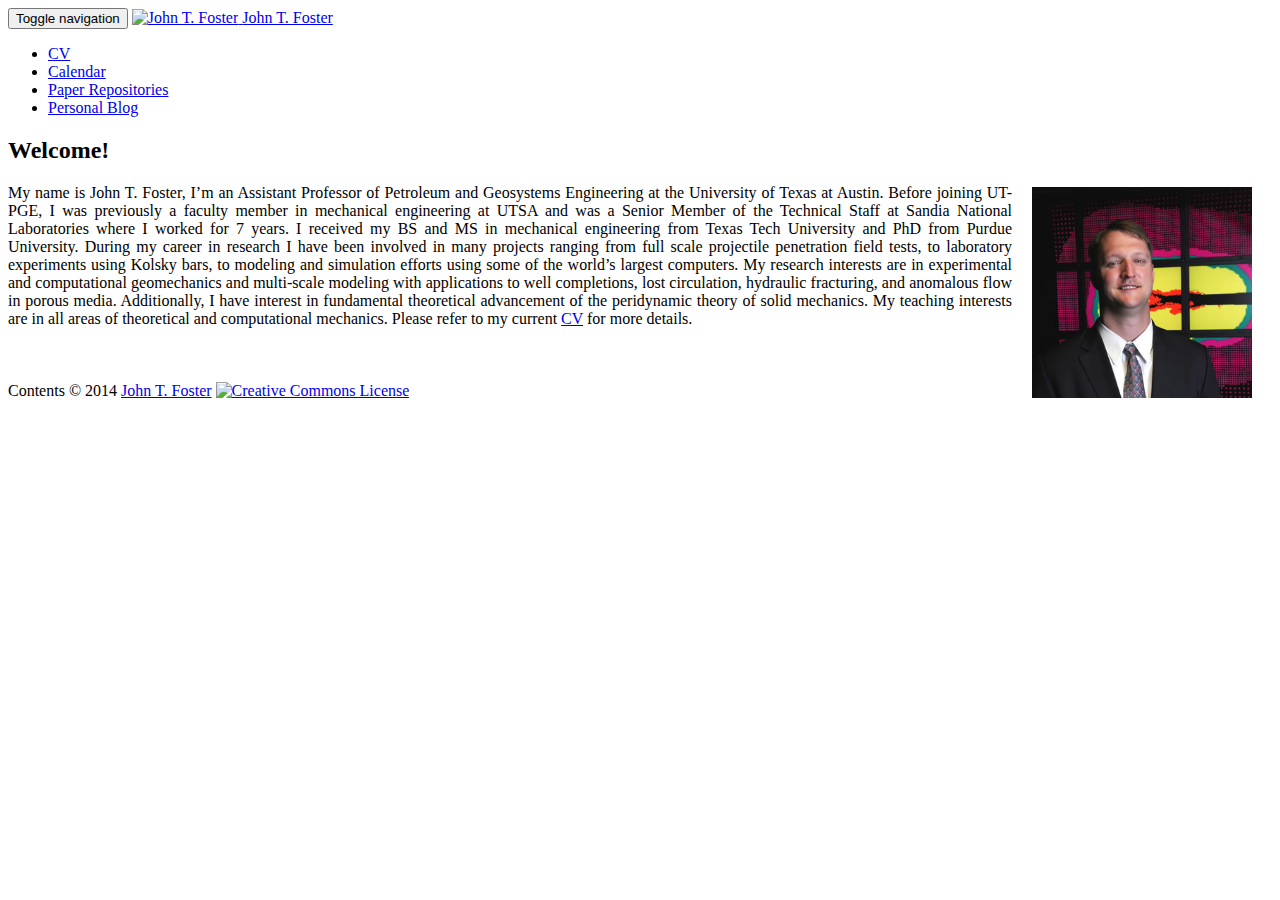
==== index.html @ f4396ea2 "Travis CI autocommit from travis build 48" ====
<!DOCTYPE html>
<html prefix="
og: http://ogp.me/ns#
article: http://ogp.me/ns/article#
" lang="en">
<head>
<meta charset="utf-8">
<meta name="viewport" content="width=device-width">
<title>John T. Foster | John T. Foster</title>
<link href="assets/css/bootstrap.min.css" rel="stylesheet" type="text/css">
<link href="assets/css/fullcalendar.css" rel="stylesheet" type="text/css">
<link href="assets/css/fullcalendar.print.css" rel="stylesheet" type="text/css">
<link href="assets/css/jquery-ui.min.css" rel="stylesheet" type="text/css">
<link href="assets/css/rst.css" rel="stylesheet" type="text/css">
<link href="assets/css/code.css" rel="stylesheet" type="text/css">
<link href="assets/css/colorbox.css" rel="stylesheet" type="text/css">
<link href="assets/css/theme.css" rel="stylesheet" type="text/css">
<link href="assets/css/custom.css" rel="stylesheet" type="text/css">
<link rel="alternate" type="application/rss+xml" title="RSS" href="rss.xml">
<link rel="canonical" href="http://johntfoster.github.io/johntfoster-professional-website/index.html">
<!--[if lt IE 9]><script src="/assets/js/html5.js"></script><![endif]--><meta name="og:title" content="John T. Foster">
<meta name="og:url" content="http://johntfoster.github.io/johntfoster-professional-website/index.html">
<meta name="og:description" content="Welcome!

My name is John T. Foster, I’m an Assistant Professor of Petroleum and Geosystems Engineering at the University of Texas at Austin. Before joining UT-PGE, I was previously a faculty member i">
<meta name="og:site_name" content="John T. Foster">
<meta name="og:type" content="article">
</head>
<body>

<!-- Menubar -->

<nav class="navbar navbar-inverse navbar-fixed-top" role="navigation"><div class="container">
<!-- This keeps the margins nice -->
        <div class="navbar-header">
            <button type="button" class="navbar-toggle" data-toggle="collapse" data-target=".navbar-ex1-collapse">
            <span class="sr-only">Toggle navigation</span>
            <span class="icon-bar"></span>
            <span class="icon-bar"></span>
            <span class="icon-bar"></span>
            </button>
            <a class="navbar-brand" href="http://johntfoster.github.io/johntfoster-professional-website/">
            <span class="hidden-xs">
                <img src="assets/img/cockrell_school_logo_white.svg" alt="John T. Foster" id="logo"></span> <!--class="hidden-xs"-->
            

                <span id="blog-title">John T. Foster</span>
            </a>
        </div>
<!-- /.navbar-header -->
        <div class="collapse navbar-collapse navbar-ex1-collapse">
            <ul class="nav navbar-nav">
<li>
<a href="cv/">CV</a>
                </li>
<li>
<a href="calendar/">Calendar</a>
                </li>
<li>
<a href="repos/">Paper Repositories</a>
                </li>
<li>
<a href="http://johntfoster.github.io/">Personal Blog</a>

                
            </li>
</ul>
<ul class="nav navbar-nav navbar-right"></ul>
</div>
<!-- /.navbar-collapse -->
    </div>
<!-- /.container -->
</nav><!-- End of Menubar --><div class="container">
    <div class="body-content">
        <!--Body content-->
        <div class="row">
            
<article class="post-text h-entry hentry postpage" itemscope="itemscope" itemtype="http://schema.org/Article"><div class="e-content entry-content" itemprop="articleBody text">
    <!--
.. title: John T. Foster
.. slug: index
.. date: 2014-08-27 23:23:20 UTC-05:00
.. type: text
.. template: notitle.tmpl
-->


<h2 id="welcome">Welcome!</h2>
<img class="hidden-xs" style="margin: 3px 20px; float: right; width: 220px;" src="files/johnfoster.jpg"><p align="justify" style="padding-bottom: 1cm;">
My name is John T. Foster, I’m an Assistant Professor of Petroleum and Geosystems Engineering at the University of Texas at Austin. Before joining UT-PGE, I was previously a faculty member in mechanical engineering at UTSA and was a Senior Member of the Technical Staff at Sandia National Laboratories where I worked for 7 years. I received my BS and MS in mechanical engineering from Texas Tech University and PhD from Purdue University. During my career in research I have been involved in many projects ranging from full scale projectile penetration field tests, to laboratory experiments using Kolsky bars, to modeling and simulation efforts using some of the world’s largest computers. My research interests are in experimental and computational geomechanics and multi-scale modeling with applications to well completions, lost circulation, hydraulic fracturing, and anomalous flow in porous media. Additionally, I have interest in fundamental theoretical advancement of the peridynamic theory of solid mechanics. My teaching interests are in all areas of theoretical and computational mechanics. Please refer to my current <a href="cv/">CV</a> for more details.
</p>
    </div>
</article>
</div>
        <!--End of body content-->

        <footer>
            Contents © 2014         <a href="mailto:jfoster@austin.utexas.edu">John T. Foster</a>      <a rel="license" href="https://creativecommons.org/licenses/by/4.0/"><img alt="Creative Commons License" style="border-width:0" src="http://i.creativecommons.org/l/by/4.0/80x15.png"></a><br></footer>
</div>
</div>

            <script src="assets/js/moment.min.js"></script><script src="assets/js/jquery.min.js"></script><script src="assets/js/jquery-ui.min.js"></script><script src="assets/js/bootstrap.min.js"></script><script src="assets/js/fullcalendar.min.js"></script><script src="assets/js/gcal.js"></script><script src="assets/js/jquery.colorbox-min.js"></script><script>jQuery("a.image-reference").colorbox({rel:"gal",maxWidth:"100%",maxHeight:"100%",scalePhotos:true});</script>
</body>
</html>
---- assets/css/fullcalendar.css ----
/*!
 * FullCalendar v2.1.1 Stylesheet
 * Docs & License: http://arshaw.com/fullcalendar/
 * (c) 2013 Adam Shaw
 */


.fc {
	direction: ltr;
	text-align: left;
}

.fc-rtl {
	text-align: right;
}

body .fc { /* extra precedence to overcome jqui */
	font-size: 1em;
}


/* Colors
--------------------------------------------------------------------------------------------------*/

.fc-unthemed th,
.fc-unthemed td,
.fc-unthemed hr,
.fc-unthemed thead,
.fc-unthemed tbody,
.fc-unthemed .fc-row,
.fc-unthemed .fc-popover {
	border-color: #ddd;
}

.fc-unthemed .fc-popover {
	background-color: #fff;
}

.fc-unthemed hr,
.fc-unthemed .fc-popover .fc-header {
	background: #eee;
}

.fc-unthemed .fc-popover .fc-header .fc-close {
	color: #666;
}

.fc-unthemed .fc-today {
	background: #fcf8e3;
}

.fc-highlight { /* when user is selecting cells */
	background: #bce8f1;
	opacity: .3;
	filter: alpha(opacity=30); /* for IE */
}


/* Icons (inline elements with styled text that mock arrow icons)
--------------------------------------------------------------------------------------------------*/

.fc-icon {
	display: inline-block;
	font-size: 2em;
	line-height: .5em;
	height: .5em; /* will make the total height 1em */
	font-family: "Courier New", Courier, monospace;
}

.fc-icon-left-single-arrow:after {
	content: "\02039";
	font-weight: bold;
}

.fc-icon-right-single-arrow:after {
	content: "\0203A";
	font-weight: bold;
}

.fc-icon-left-double-arrow:after {
	content: "\000AB";
}

.fc-icon-right-double-arrow:after {
	content: "\000BB";
}

.fc-icon-x:after {
	content: "\000D7";
}


/* Buttons (styled <button> tags, normalized to work cross-browser)
--------------------------------------------------------------------------------------------------*/

.fc button {
	/* force height to include the border and padding */
	-moz-box-sizing: border-box;
	-webkit-box-sizing: border-box;
	box-sizing: border-box;

	/* dimensions */
	margin: 0;
	height: 2.1em;
	padding: 0 .6em;

	/* text & cursor */
	font-size: 1em; /* normalize */
	white-space: nowrap;
	cursor: pointer;
}

/* Firefox has an annoying inner border */
.fc button::-moz-focus-inner { margin: 0; padding: 0; }
	
.fc-state-default { /* non-theme */
	border: 1px solid;
}

.fc-state-default.fc-corner-left { /* non-theme */
	border-top-left-radius: 4px;
	border-bottom-left-radius: 4px;
}

.fc-state-default.fc-corner-right { /* non-theme */
	border-top-right-radius: 4px;
	border-bottom-right-radius: 4px;
}

/* icons in buttons */

.fc button .fc-icon { /* non-theme */
	position: relative;
	top: .05em; /* seems to be a good adjustment across browsers */
	margin: 0 .1em;
}
	
/*
  button states
  borrowed from twitter bootstrap (http://twitter.github.com/bootstrap/)
*/

.fc-state-default {
	background-color: #f5f5f5;
	background-image: -moz-linear-gradient(top, #ffffff, #e6e6e6);
	background-image: -webkit-gradient(linear, 0 0, 0 100%, from(#ffffff), to(#e6e6e6));
	background-image: -webkit-linear-gradient(top, #ffffff, #e6e6e6);
	background-image: -o-linear-gradient(top, #ffffff, #e6e6e6);
	background-image: linear-gradient(to bottom, #ffffff, #e6e6e6);
	background-repeat: repeat-x;
	border-color: #e6e6e6 #e6e6e6 #bfbfbf;
	border-color: rgba(0, 0, 0, 0.1) rgba(0, 0, 0, 0.1) rgba(0, 0, 0, 0.25);
	color: #333;
	text-shadow: 0 1px 1px rgba(255, 255, 255, 0.75);
	box-shadow: inset 0 1px 0 rgba(255, 255, 255, 0.2), 0 1px 2px rgba(0, 0, 0, 0.05);
}

.fc-state-hover,
.fc-state-down,
.fc-state-active,
.fc-state-disabled {
	color: #333333;
	background-color: #e6e6e6;
}

.fc-state-hover {
	color: #333333;
	text-decoration: none;
	background-position: 0 -15px;
	-webkit-transition: background-position 0.1s linear;
	   -moz-transition: background-position 0.1s linear;
	     -o-transition: background-position 0.1s linear;
	        transition: background-position 0.1s linear;
}

.fc-state-down,
.fc-state-active {
	background-color: #cccccc;
	background-image: none;
	box-shadow: inset 0 2px 4px rgba(0, 0, 0, 0.15), 0 1px 2px rgba(0, 0, 0, 0.05);
}

.fc-state-disabled {
	cursor: default;
	background-image: none;
	opacity: 0.65;
	filter: alpha(opacity=65);
	box-shadow: none;
}


/* Buttons Groups
--------------------------------------------------------------------------------------------------*/

.fc-button-group {
	display: inline-block;
}

/*
every button that is not first in a button group should scootch over one pixel and cover the
previous button's border...
*/

.fc .fc-button-group > * { /* extra precedence b/c buttons have margin set to zero */
	float: left;
	margin: 0 0 0 -1px;
}

.fc .fc-button-group > :first-child { /* same */
	margin-left: 0;
}


/* Popover
--------------------------------------------------------------------------------------------------*/

.fc-popover {
	position: absolute;
	box-shadow: 0 2px 6px rgba(0,0,0,.15);
}

.fc-popover .fc-header {
	padding: 2px 4px;
}

.fc-popover .fc-header .fc-title {
	margin: 0 2px;
}

.fc-popover .fc-header .fc-close {
	cursor: pointer;
}

.fc-ltr .fc-popover .fc-header .fc-title,
.fc-rtl .fc-popover .fc-header .fc-close {
	float: left;
}

.fc-rtl .fc-popover .fc-header .fc-title,
.fc-ltr .fc-popover .fc-header .fc-close {
	float: right;
}

/* unthemed */

.fc-unthemed .fc-popover {
	border-width: 1px;
	border-style: solid;
}

.fc-unthemed .fc-popover .fc-header .fc-close {
	font-size: 25px;
	margin-top: 4px;
}

/* jqui themed */

.fc-popover > .ui-widget-header + .ui-widget-content {
	border-top: 0; /* where they meet, let the header have the border */
}


/* Misc Reusable Components
--------------------------------------------------------------------------------------------------*/

.fc hr {
	height: 0;
	margin: 0;
	padding: 0 0 2px; /* height is unreliable across browsers, so use padding */
	border-style: solid;
	border-width: 1px 0;
}

.fc-clear {
	clear: both;
}

.fc-bg,
.fc-highlight-skeleton,
.fc-helper-skeleton {
	/* these element should always cling to top-left/right corners */
	position: absolute;
	top: 0;
	left: 0;
	right: 0;
}

.fc-bg {
	bottom: 0; /* strech bg to bottom edge */
}

.fc-bg table {
	height: 100%; /* strech bg to bottom edge */
}


/* Tables
--------------------------------------------------------------------------------------------------*/

.fc table {
	width: 100%;
	table-layout: fixed;
	border-collapse: collapse;
	border-spacing: 0;
	font-size: 1em; /* normalize cross-browser */
}

.fc th {
	text-align: center;
}

.fc th,
.fc td {
	border-style: solid;
	border-width: 1px;
	padding: 0;
	vertical-align: top;
}

.fc td.fc-today {
	border-style: double; /* overcome neighboring borders */
}


/* Fake Table Rows
--------------------------------------------------------------------------------------------------*/

.fc .fc-row { /* extra precedence to overcome themes w/ .ui-widget-content forcing a 1px border */
	/* no visible border by default. but make available if need be (scrollbar width compensation) */
	border-style: solid;
	border-width: 0;
}

.fc-row table {
	/* don't put left/right border on anything within a fake row.
	   the outer tbody will worry about this */
	border-left: 0 hidden transparent;
	border-right: 0 hidden transparent;

	/* no bottom borders on rows */
	border-bottom: 0 hidden transparent; 
}

.fc-row:first-child table {
	border-top: 0 hidden transparent; /* no top border on first row */
}


/* Day Row (used within the header and the DayGrid)
--------------------------------------------------------------------------------------------------*/

.fc-row {
	position: relative;
}

.fc-row .fc-bg {
	z-index: 1;
}

/* highlighting cells */

.fc-row .fc-highlight-skeleton {
	z-index: 2;
	bottom: 0; /* stretch skeleton to bottom of row */
}

.fc-row .fc-highlight-skeleton table {
	height: 100%; /* stretch skeleton to bottom of row */
}

.fc-row .fc-highlight-skeleton td {
	border-color: transparent;
}

/*
row content (which contains day/week numbers and events) as well as "helper" (which contains
temporary rendered events).
*/

.fc-row .fc-content-skeleton {
	position: relative;
	z-index: 3;
	padding-bottom: 2px; /* matches the space above the events */
}

.fc-row .fc-helper-skeleton {
	z-index: 4;
}

.fc-row .fc-content-skeleton td,
.fc-row .fc-helper-skeleton td {
	/* see-through to the background below */
	background: none; /* in case <td>s are globally styled */
	border-color: transparent;

	/* don't put a border between events and/or the day number */
	border-bottom: 0;
}

.fc-row .fc-content-skeleton tbody td, /* cells with events inside (so NOT the day number cell) */
.fc-row .fc-helper-skeleton tbody td {
	/* don't put a border between event cells */
	border-top: 0;
}


/* Scrolling Container
--------------------------------------------------------------------------------------------------*/

.fc-scroller { /* this class goes on elements for guaranteed vertical scrollbars */
	overflow-y: scroll;
	overflow-x: hidden;
}

.fc-scroller > * { /* we expect an immediate inner element */
	position: relative; /* re-scope all positions */
	width: 100%; /* hack to force re-sizing this inner element when scrollbars appear/disappear */
	overflow: hidden; /* don't let negative margins or absolute positioning create further scroll */
}


/* Global Event Styles
--------------------------------------------------------------------------------------------------*/

.fc-event {
	position: relative; /* for resize handle and other inner positioning */
	display: block; /* make the <a> tag block */
	font-size: .85em;
	line-height: 1.3;
	border-radius: 3px;
	border: 1px solid #3a87ad; /* default BORDER color */
	background-color: #3a87ad; /* default BACKGROUND color */
	font-weight: normal; /* undo jqui's ui-widget-header bold */
}

/* overpower some of bootstrap's and jqui's styles on <a> tags */
.fc-event,
.fc-event:hover,
.ui-widget .fc-event {
	color: #fff; /* default TEXT color */
	text-decoration: none; /* if <a> has an href */
}

.fc-event[href],
.fc-event.fc-draggable {
	cursor: pointer; /* give events with links and draggable events a hand mouse pointer */
}


/* DayGrid events
----------------------------------------------------------------------------------------------------
We use the full "fc-day-grid-event" class instead of using descendants because the event won't
be a descendant of the grid when it is being dragged.
*/

.fc-day-grid-event {
	margin: 1px 2px 0; /* spacing between events and edges */
	padding: 0 1px;
}

/* events that are continuing to/from another week. kill rounded corners and butt up against edge */

.fc-ltr .fc-day-grid-event.fc-not-start,
.fc-rtl .fc-day-grid-event.fc-not-end {
	margin-left: 0;
	border-left-width: 0;
	padding-left: 1px; /* replace the border with padding */
	border-top-left-radius: 0;
	border-bottom-left-radius: 0;
}

.fc-ltr .fc-day-grid-event.fc-not-end,
.fc-rtl .fc-day-grid-event.fc-not-start {
	margin-right: 0;
	border-right-width: 0;
	padding-right: 1px; /* replace the border with padding */
	border-top-right-radius: 0;
	border-bottom-right-radius: 0;
}

.fc-day-grid-event > .fc-content { /* force events to be one-line tall */
	white-space: nowrap;
	overflow: hidden;
}

.fc-day-grid-event .fc-time {
	font-weight: bold;
}

/* resize handle (outside of fc-content, so can go outside of bounds) */

.fc-day-grid-event .fc-resizer {
	position: absolute;
	top: 0;
	bottom: 0;
	width: 7px;
}

.fc-ltr .fc-day-grid-event .fc-resizer {
	right: -3px;
	cursor: e-resize;
}

.fc-rtl .fc-day-grid-event .fc-resizer {
	left: -3px;
	cursor: w-resize;
}


/* Event Limiting
--------------------------------------------------------------------------------------------------*/

/* "more" link that represents hidden events */

a.fc-more {
	margin: 1px 3px;
	font-size: .85em;
	cursor: pointer;
	text-decoration: none;
}

a.fc-more:hover {
	text-decoration: underline;
}

.fc-limited { /* rows and cells that are hidden because of a "more" link */
	display: none;
}

/* popover that appears when "more" link is clicked */

.fc-day-grid .fc-row {
	z-index: 1; /* make the "more" popover one higher than this */
}

.fc-more-popover {
	z-index: 2;
	width: 220px;
}

.fc-more-popover .fc-event-container {
	padding: 10px;
}

/* Toolbar
--------------------------------------------------------------------------------------------------*/

.fc-toolbar {
	text-align: center;
	margin-bottom: 1em;
}

.fc-toolbar .fc-left {
	float: left;
}

.fc-toolbar .fc-right {
	float: right;
}

.fc-toolbar .fc-center {
	display: inline-block;
}

/* the things within each left/right/center section */
.fc .fc-toolbar > * > * { /* extra precedence to override button border margins */
	float: left;
	margin-left: .75em;
}

/* the first thing within each left/center/right section */
.fc .fc-toolbar > * > :first-child { /* extra precedence to override button border margins */
	margin-left: 0;
}
	
/* title text */

.fc-toolbar h2 {
	margin: 0;
}

/* button layering (for border precedence) */

.fc-toolbar button {
	position: relative;
}

.fc-toolbar .fc-state-hover,
.fc-toolbar .ui-state-hover {
	z-index: 2;
}
	
.fc-toolbar .fc-state-down {
	z-index: 3;
}

.fc-toolbar .fc-state-active,
.fc-toolbar .ui-state-active {
	z-index: 4;
}

.fc-toolbar button:focus {
	z-index: 5;
}


/* View Structure
--------------------------------------------------------------------------------------------------*/

/* undo twitter bootstrap's box-sizing rules. normalizes positioning techniques */
/* don't do this for the toolbar because we'll want bootstrap to style those buttons as some pt */
.fc-view-container *,
.fc-view-container *:before,
.fc-view-container *:after {
	-webkit-box-sizing: content-box;
	   -moz-box-sizing: content-box;
	        box-sizing: content-box;
}

.fc-view, /* scope positioning and z-index's for everything within the view */
.fc-view > table { /* so dragged elements can be above the view's main element */
	position: relative;
	z-index: 1;
}

/* BasicView
--------------------------------------------------------------------------------------------------*/

/* day row structure */

.fc-basicWeek-view .fc-content-skeleton,
.fc-basicDay-view .fc-content-skeleton {
	/* we are sure there are no day numbers in these views, so... */
	padding-top: 1px; /* add a pixel to make sure there are 2px padding above events */
	padding-bottom: 1em; /* ensure a space at bottom of cell for user selecting/clicking */
}

.fc-basic-view tbody .fc-row {
	min-height: 4em; /* ensure that all rows are at least this tall */
}

/* a "rigid" row will take up a constant amount of height because content-skeleton is absolute */

.fc-row.fc-rigid {
	overflow: hidden;
}

.fc-row.fc-rigid .fc-content-skeleton {
	position: absolute;
	top: 0;
	left: 0;
	right: 0;
}

/* week and day number styling */

.fc-basic-view .fc-week-number,
.fc-basic-view .fc-day-number {
	padding: 0 2px;
}

.fc-basic-view td.fc-week-number span,
.fc-basic-view td.fc-day-number {
	padding-top: 2px;
	padding-bottom: 2px;
}

.fc-basic-view .fc-week-number {
	text-align: center;
}

.fc-basic-view .fc-week-number span {
	/* work around the way we do column resizing and ensure a minimum width */
	display: inline-block;
	min-width: 1.25em;
}

.fc-ltr .fc-basic-view .fc-day-number {
	text-align: right;
}

.fc-rtl .fc-basic-view .fc-day-number {
	text-align: left;
}

.fc-day-number.fc-other-month {
	opacity: 0.3;
	filter: alpha(opacity=30); /* for IE */
	/* opacity with small font can sometimes look too faded
	   might want to set the 'color' property instead
	   making day-numbers bold also fixes the problem */
}

/* AgendaView all-day area
--------------------------------------------------------------------------------------------------*/

.fc-agenda-view .fc-day-grid {
	position: relative;
	z-index: 2; /* so the "more.." popover will be over the time grid */
}

.fc-agenda-view .fc-day-grid .fc-row {
	min-height: 3em; /* all-day section will never get shorter than this */
}

.fc-agenda-view .fc-day-grid .fc-row .fc-content-skeleton {
	padding-top: 1px; /* add a pixel to make sure there are 2px padding above events */
	padding-bottom: 1em; /* give space underneath events for clicking/selecting days */
}


/* TimeGrid axis running down the side (for both the all-day area and the slot area)
--------------------------------------------------------------------------------------------------*/

.fc .fc-axis { /* .fc to overcome default cell styles */
	vertical-align: middle;
	padding: 0 4px;
	white-space: nowrap;
}

.fc-ltr .fc-axis {
	text-align: right;
}

.fc-rtl .fc-axis {
	text-align: left;
}

.ui-widget td.fc-axis {
	font-weight: normal; /* overcome jqui theme making it bold */
}


/* TimeGrid Structure
--------------------------------------------------------------------------------------------------*/

.fc-time-grid-container, /* so scroll container's z-index is below all-day */
.fc-time-grid { /* so slats/bg/content/etc positions get scoped within here */
	position: relative;
	z-index: 1;
}

.fc-time-grid {
	min-height: 100%; /* so if height setting is 'auto', .fc-bg stretches to fill height */
}

.fc-time-grid table { /* don't put outer borders on slats/bg/content/etc */
	border: 0 hidden transparent;
}

.fc-time-grid > .fc-bg {
	z-index: 1;
}

.fc-time-grid .fc-slats,
.fc-time-grid > hr { /* the <hr> AgendaView injects when grid is shorter than scroller */
	position: relative;
	z-index: 2;
}

.fc-time-grid .fc-highlight-skeleton {
	z-index: 3;
}

.fc-time-grid .fc-content-skeleton {
	position: absolute;
	z-index: 4;
	top: 0;
	left: 0;
	right: 0;
}

.fc-time-grid > .fc-helper-skeleton {
	z-index: 5;
}


/* TimeGrid Slats (lines that run horizontally)
--------------------------------------------------------------------------------------------------*/

.fc-slats td {
	height: 1.5em;
	border-bottom: 0; /* each cell is responsible for its top border */
}

.fc-slats .fc-minor td {
	border-top-style: dotted;
}

.fc-slats .ui-widget-content { /* for jqui theme */
	background: none; /* see through to fc-bg */
}


/* TimeGrid Highlighting Slots
--------------------------------------------------------------------------------------------------*/

.fc-time-grid .fc-highlight-container { /* a div within a cell within the fc-highlight-skeleton */
	position: relative; /* scopes the left/right of the fc-highlight to be in the column */
}

.fc-time-grid .fc-highlight {
	position: absolute;
	left: 0;
	right: 0;
	/* top and bottom will be in by JS */
}


/* TimeGrid Event Containment
--------------------------------------------------------------------------------------------------*/

.fc-time-grid .fc-event-container { /* a div within a cell within the fc-content-skeleton */
	position: relative;
}

.fc-ltr .fc-time-grid .fc-event-container { /* space on the sides of events for LTR (default) */
	margin: 0 2.5% 0 2px;
}

.fc-rtl .fc-time-grid .fc-event-container { /* space on the sides of events for RTL */
	margin: 0 2px 0 2.5%;
}

.fc-time-grid .fc-event {
	position: absolute;
	z-index: 1; /* scope inner z-index's */
}


/* TimeGrid Event Styling
----------------------------------------------------------------------------------------------------
We use the full "fc-time-grid-event" class instead of using descendants because the event won't
be a descendant of the grid when it is being dragged.
*/

.fc-time-grid-event.fc-not-start { /* events that are continuing from another day */
	/* replace space made by the top border with padding */
	border-top-width: 0;
	padding-top: 1px;

	/* remove top rounded corners */
	border-top-left-radius: 0;
	border-top-right-radius: 0;
}

.fc-time-grid-event.fc-not-end {
	/* replace space made by the top border with padding */
	border-bottom-width: 0;
	padding-bottom: 1px;

	/* remove bottom rounded corners */
	border-bottom-left-radius: 0;
	border-bottom-right-radius: 0;
}

.fc-time-grid-event {
	overflow: hidden; /* don't let the bg flow over rounded corners */
}

.fc-time-grid-event > .fc-content { /* contains the time and title, but no bg and resizer */
	position: relative;
	z-index: 2; /* above the bg */
}

.fc-time-grid-event .fc-time,
.fc-time-grid-event .fc-title {
	padding: 0 1px;
}

.fc-time-grid-event .fc-time {
	font-size: .85em;
	white-space: nowrap;
}

.fc-time-grid-event .fc-bg {
	z-index: 1;
	background: #fff;
	opacity: .25;
	filter: alpha(opacity=25); /* for IE */
}

/* short mode, where time and title are on the same line */

.fc-time-grid-event.fc-short .fc-content {
	/* don't wrap to second line (now that contents will be inline) */
	white-space: nowrap;
}

.fc-time-grid-event.fc-short .fc-time,
.fc-time-grid-event.fc-short .fc-title {
	/* put the time and title on the same line */
	display: inline-block;
	vertical-align: top;
}

.fc-time-grid-event.fc-short .fc-time span {
	display: none; /* don't display the full time text... */
}

.fc-time-grid-event.fc-short .fc-time:before {
	content: attr(data-start); /* ...instead, display only the start time */
}

.fc-time-grid-event.fc-short .fc-time:after {
	content: "\000A0-\000A0"; /* seperate with a dash, wrapped in nbsp's */
}

.fc-time-grid-event.fc-short .fc-title {
	font-size: .85em; /* make the title text the same size as the time */
	padding: 0; /* undo padding from above */
}

/* resizer */

.fc-time-grid-event .fc-resizer {
	position: absolute;
	z-index: 3; /* above content */
	left: 0;
	right: 0;
	bottom: 0;
	height: 8px;
	overflow: hidden;
	line-height: 8px;
	font-size: 11px;
	font-family: monospace;
	text-align: center;
	cursor: s-resize;
}

.fc-time-grid-event .fc-resizer:after {
	content: "=";
}
---- assets/css/fullcalendar.print.css ----
/*!
 * FullCalendar v2.1.1 Print Stylesheet
 * Docs & License: http://arshaw.com/fullcalendar/
 * (c) 2013 Adam Shaw
 */

/*
 * Include this stylesheet on your page to get a more printer-friendly calendar.
 * When including this stylesheet, use the media='print' attribute of the <link> tag.
 * Make sure to include this stylesheet IN ADDITION to the regular fullcalendar.css.
 */

.fc {
	max-width: 100% !important;
}


/* Global Event Restyling
--------------------------------------------------------------------------------------------------*/

.fc-event {
	background: #fff !important;
	color: #000 !important;
	page-break-inside: avoid;
}

.fc-event .fc-resizer {
	display: none;
}


/* Table & Day-Row Restyling
--------------------------------------------------------------------------------------------------*/

th,
td,
hr,
thead,
tbody,
.fc-row {
	border-color: #ccc !important;
	background: #fff !important;
}

/* kill the overlaid, absolutely-positioned common components */
.fc-bg,
.fc-highlight-skeleton,
.fc-helper-skeleton {
	display: none;
}

/* don't force a min-height on rows (for DayGrid) */
.fc tbody .fc-row {
	height: auto !important; /* undo height that JS set in distributeHeight */
	min-height: 0 !important; /* undo the min-height from each view's specific stylesheet */
}

.fc tbody .fc-row .fc-content-skeleton {
	position: static; /* undo .fc-rigid */
	padding-bottom: 0 !important; /* use a more border-friendly method for this... */
}

.fc tbody .fc-row .fc-content-skeleton tbody tr:last-child td { /* only works in newer browsers */
	padding-bottom: 1em; /* ...gives space within the skeleton. also ensures min height in a way */
}

.fc tbody .fc-row .fc-content-skeleton table {
	/* provides a min-height for the row, but only effective for IE, which exaggerates this value,
	   making it look more like 3em. for other browers, it will already be this tall */
	height: 1em;
}


/* Undo month-view event limiting. Display all events and hide the "more" links
--------------------------------------------------------------------------------------------------*/

.fc-more-cell,
.fc-more {
	display: none !important;
}

.fc tr.fc-limited {
	display: table-row !important;
}

.fc td.fc-limited {
	display: table-cell !important;
}

.fc-popover {
	display: none; /* never display the "more.." popover in print mode */
}


/* TimeGrid Restyling
--------------------------------------------------------------------------------------------------*/

/* undo the min-height 100% trick used to fill the container's height */
.fc-time-grid {
	min-height: 0 !important;
}

/* don't display the side axis at all ("all-day" and time cells) */
.fc-agenda-view .fc-axis {
	display: none;
}

/* don't display the horizontal lines */
.fc-slats,
.fc-time-grid hr { /* this hr is used when height is underused and needs to be filled */
	display: none !important; /* important overrides inline declaration */
}

/* let the container that holds the events be naturally positioned and create real height */
.fc-time-grid .fc-content-skeleton {
	position: static;
}

/* in case there are no events, we still want some height */
.fc-time-grid .fc-content-skeleton table {
	height: 4em;
}

/* kill the horizontal spacing made by the event container. event margins will be done below */
.fc-time-grid .fc-event-container {
	margin: 0 !important;
}


/* TimeGrid *Event* Restyling
--------------------------------------------------------------------------------------------------*/

/* naturally position events, vertically stacking them */
.fc-time-grid .fc-event {
	position: static !important;
	margin: 3px 2px !important;
}

/* for events that continue to a future day, give the bottom border back */
.fc-time-grid .fc-event.fc-not-end {
	border-bottom-width: 1px !important;
}

/* indicate the event continues via "..." text */
.fc-time-grid .fc-event.fc-not-end:after {
	content: "...";
}

/* for events that are continuations from previous days, give the top border back */
.fc-time-grid .fc-event.fc-not-start {
	border-top-width: 1px !important;
}

/* indicate the event is a continuation via "..." text */
.fc-time-grid .fc-event.fc-not-start:before {
	content: "...";
}

/* time */

/* undo a previous declaration and let the time text span to a second line */
.fc-time-grid .fc-event .fc-time {
	white-space: normal !important;
}

/* hide the the time that is normally displayed... */
.fc-time-grid .fc-event .fc-time span {
	display: none;
}

/* ...replace it with a more verbose version (includes AM/PM) stored in an html attribute */
.fc-time-grid .fc-event .fc-time:after {
	content: attr(data-full);
}


/* Vertical Scroller & Containers
--------------------------------------------------------------------------------------------------*/

/* kill the scrollbars and allow natural height */
.fc-scroller,
.fc-day-grid-container,    /* these divs might be assigned height, which we need to cleared */
.fc-time-grid-container {  /* */
	overflow: visible !important;
	height: auto !important;
}

/* kill the horizontal border/padding used to compensate for scrollbars */
.fc-row {
	border: 0 !important;
	margin: 0 !important;
}


/* Button Controls
--------------------------------------------------------------------------------------------------*/

.fc-button-group,
.fc button {
	display: none; /* don't display any button-related controls */
}
---- assets/css/custom.css ----
@import url('https://raw.githubusercontent.com/johntfoster/CV/master/cv.css');

table {
  padding: 0; }
  table tr {
    border-top: 1px solid #cccccc;
    background-color: white;
    margin: 0;
    padding: 0; }
    table tr:nth-child(2n) {
      background-color: #f8f8f8; }
    table tr th {
      font-weight: bold;
      border: 1px solid #cccccc;
      text-align: left;
      margin: 0;
      padding: 6px 13px; }
    table tr td {
      border: 1px solid #cccccc;
      text-align: left;
      margin: 0;
      padding: 6px 13px; }
    table tr th :first-child, table tr td :first-child {
      margin-top: 0; }
    table tr th :last-child, table tr td :last-child {
      margin-bottom: 0; }

#calendar {
        width: 100%;
        margin: 0 auto;
}

#responsive-wrapper {
        width:100%;
        margin 0 auto;
}
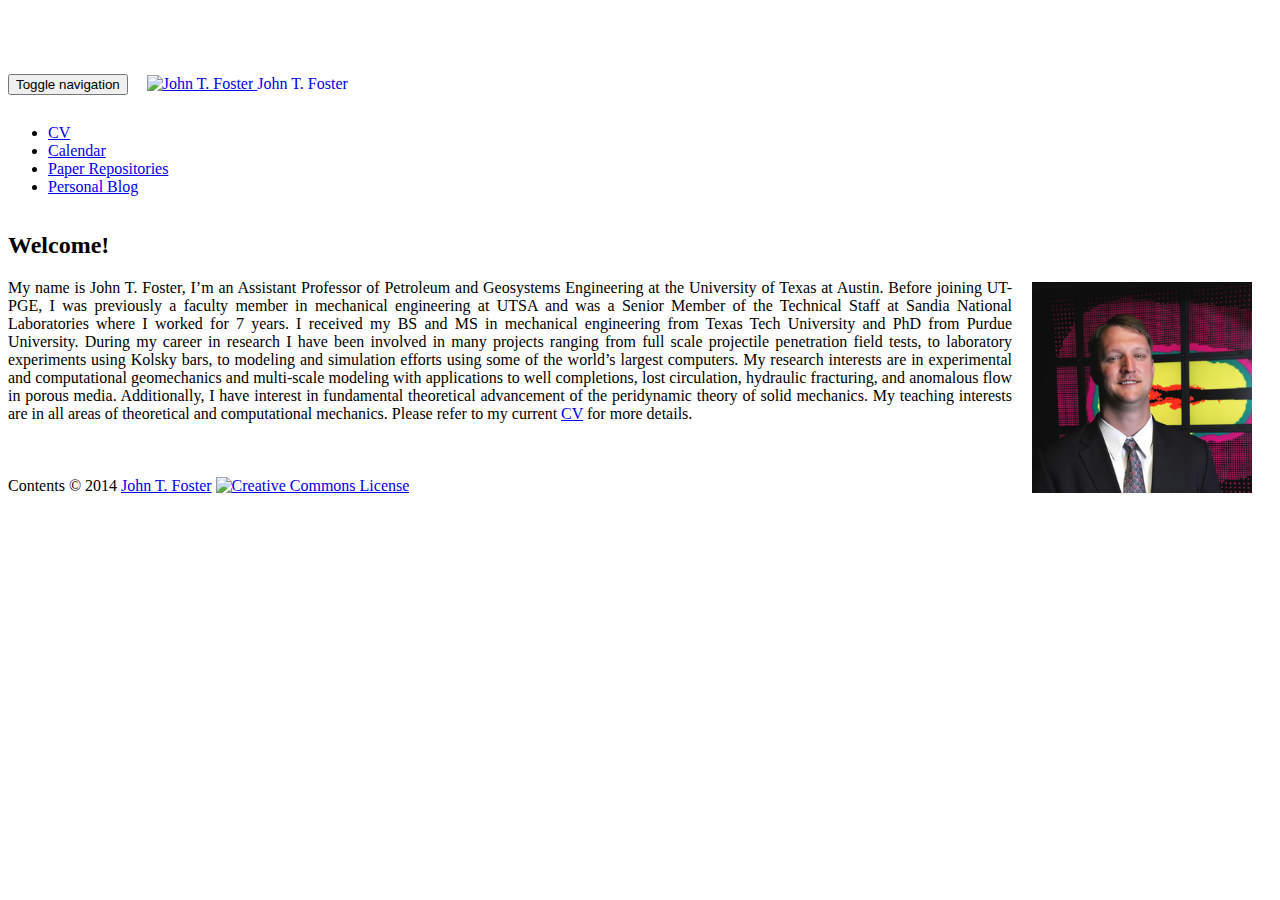
==== commit 6c5aa9ec: "Travis CI autocommit from travis build 63" ====
--- a/index.html
+++ b/index.html
@@ -9,7 +9,6 @@
 <title>John T. Foster | John T. Foster</title>
 <link href="assets/css/bootstrap.min.css" rel="stylesheet" type="text/css">
 <link href="assets/css/fullcalendar.css" rel="stylesheet" type="text/css">
-<link href="assets/css/fullcalendar.print.css" rel="stylesheet" type="text/css">
 <link href="assets/css/jquery-ui.min.css" rel="stylesheet" type="text/css">
 <link href="assets/css/rst.css" rel="stylesheet" type="text/css">
 <link href="assets/css/code.css" rel="stylesheet" type="text/css">
@@ -99,6 +98,14 @@
 </div>
 </div>
 
-            <script src="assets/js/moment.min.js"></script><script src="assets/js/jquery.min.js"></script><script src="assets/js/jquery-ui.min.js"></script><script src="assets/js/bootstrap.min.js"></script><script src="assets/js/fullcalendar.min.js"></script><script src="assets/js/gcal.js"></script><script src="assets/js/jquery.colorbox-min.js"></script><script>jQuery("a.image-reference").colorbox({rel:"gal",maxWidth:"100%",maxHeight:"100%",scalePhotos:true});</script>
+            <script src="assets/js/moment.min.js"></script><script src="assets/js/jquery.min.js"></script><script src="assets/js/jquery-ui.min.js"></script><script src="assets/js/bootstrap.min.js"></script><script src="assets/js/fullcalendar.min.js"></script><script src="assets/js/gcal.js"></script><script src="assets/js/jquery.colorbox-min.js"></script><script>jQuery("a.image-reference").colorbox({rel:"gal",maxWidth:"100%",maxHeight:"100%",scalePhotos:true});</script><script>
+  (function(i,s,o,g,r,a,m){i['GoogleAnalyticsObject']=r;i[r]=i[r]||function(){
+  (i[r].q=i[r].q||[]).push(arguments)},i[r].l=1*new Date();a=s.createElement(o),
+  m=s.getElementsByTagName(o)[0];a.async=1;a.src=g;m.parentNode.insertBefore(a,m)
+   })(window,document,'script','//www.google-analytics.com/analytics.js','ga');
+
+  ga('create', 'UA-25324596-6', 'auto');
+  ga('send', 'pageview');
+</script>
 </body>
 </html>
--- a/assets/css/theme.css
+++ b/assets/css/theme.css
@@ -0,0 +1,183 @@
+body {
+    margin-top: 60px;
+}
+
+#container {
+    width: 960px;
+    margin: 0 auto;
+}
+
+#contentcolumn {
+    max-width: 760px;
+}
+#q {
+    width: 150px;
+}
+
+img {
+    max-width: 90%;
+}
+
+.postbox {
+    border-bottom: 2px solid darkgrey;
+    margin-bottom: 12px;
+}
+
+.titlebox {
+    text-align: right;
+}
+
+#addthisbox {margin-bottom: 12px;}
+
+td.label {
+    /* Issue #290 */
+    background-color: inherit;
+}
+
+.footnote-reference {
+    /* Issue 290 */
+    vertical-align: super;
+    font-size: xx-small;
+}
+
+
+.caption {
+    /* Issue 292 */
+    text-align: center;
+    padding-top: 1em;
+}
+
+div.figure > img,
+div.figure > a > img {
+    /* Issue 292 */
+    display: block;
+    margin-left: auto;
+    margin-right: auto;
+}
+
+div.sidebar, div.admonition, div.attention, div.caution, div.danger, div.error, div.hint, div.important, div.note, div.tip, div.warning {
+    /* Issue 277 */
+    border: 1px solid #aaa;
+    border-radius: 5px;
+}
+
+blockquote p, blockquote {
+  font-size: 17.5px;
+  font-weight: 300;
+  line-height: 1.25;
+}
+
+ul.bricks > li {
+    display: inline;
+    background-color: lightblue;
+    padding: 8px;
+    border-radius: 5px;
+    line-height: 3;
+    white-space:nowrap;
+    margin: 3px;
+}
+
+.at300b, .stMainServices, .stButton, .stButton_gradient {
+    box-sizing: content-box;
+}
+
+pre, pre code {
+    white-space: pre;
+    word-wrap: normal;
+    overflow: auto;
+}
+
+article.post-micro {
+    font-family: Georgia, 'Times New Roman', Times, serif;
+    font-size: 1.5em;
+}
+
+/* fix anchors for headers */
+h1, h2, h3 {
+    margin-top: -10px;
+    padding-top: 30px;
+}
+
+h4, h5, h6 {
+    margin-top: -50px;
+    padding-top: 60px;
+}
+
+.image-block {
+    display: inline-block;
+}
+
+.flowr_row {
+    width: 100%;
+}
+
+.tags {
+    padding-left: 0;
+    margin-left: -5px;
+    list-style: none;
+    text-align: center;
+
+}
+
+.tags > li {
+    display: inline-block;
+    min-width: 10px;
+    padding: 3px 7px;
+    font-size: 12px;
+    font-weight: bold;
+    line-height: 1;
+    color: #fff;
+    text-align: center;
+    white-space: nowrap;
+    vertical-align: baseline;
+    background-color: #999;
+    border-radius: 10px;
+}
+
+.tags > li a {
+    color: #fff;
+}
+
+.metadata p:before,
+.postlist .listdate:before {
+    content: " — ";
+}
+
+.metadata p:first-of-type:before {
+    content: "";
+}
+
+.metadata p {
+    display: inline;
+}
+
+.posttranslations h3 {
+    display: inline;
+    font-size: 1em;
+    font-weight: bold;
+}
+
+.posttranslations h3:last-child {
+    display: none;
+}
+
+.entry-content {
+    margin-top: 1em;
+}
+
+.navbar-brand {
+    padding: 0 15px;
+}
+
+.navbar-brand #blog-title {
+    padding: 15px 0;
+    display: inline-block;
+}
+
+.navbar-brand #logo {
+    max-width: 100%;
+}
+
+.row {
+    margin: 0;
+}
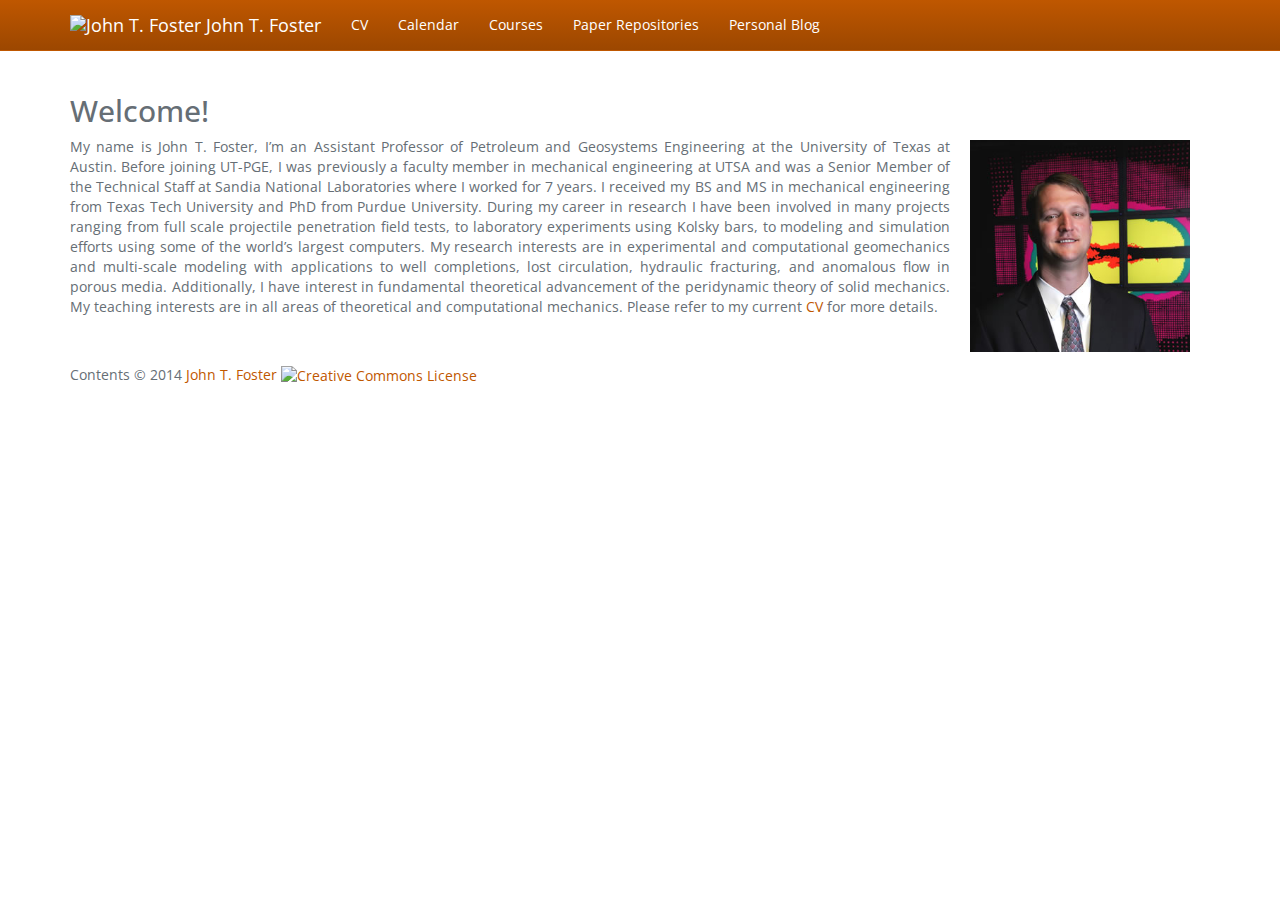
==== commit a5622552: "Travis CI autocommit from travis build 70" ====
--- a/index.html
+++ b/index.html
@@ -16,9 +16,9 @@
 <link href="assets/css/theme.css" rel="stylesheet" type="text/css">
 <link href="assets/css/custom.css" rel="stylesheet" type="text/css">
 <link rel="alternate" type="application/rss+xml" title="RSS" href="rss.xml">
-<link rel="canonical" href="http://johntfoster.github.io/johntfoster-professional-website/index.html">
+<link rel="canonical" href="http://johnfoster.pge.utexas.edu/index.html">
 <!--[if lt IE 9]><script src="/assets/js/html5.js"></script><![endif]--><meta name="og:title" content="John T. Foster">
-<meta name="og:url" content="http://johntfoster.github.io/johntfoster-professional-website/index.html">
+<meta name="og:url" content="http://johnfoster.pge.utexas.edu/index.html">
 <meta name="og:description" content="Welcome!
 
 My name is John T. Foster, I’m an Assistant Professor of Petroleum and Geosystems Engineering at the University of Texas at Austin. Before joining UT-PGE, I was previously a faculty member i">
@@ -38,7 +38,7 @@
             <span class="icon-bar"></span>
             <span class="icon-bar"></span>
             </button>
-            <a class="navbar-brand" href="http://johntfoster.github.io/johntfoster-professional-website/">
+            <a class="navbar-brand" href="http://johnfoster.pge.utexas.edu/">
             <span class="hidden-xs">
                 <img src="assets/img/cockrell_school_logo_white.svg" alt="John T. Foster" id="logo"></span> <!--class="hidden-xs"-->
             
@@ -54,6 +54,9 @@
                 </li>
 <li>
 <a href="calendar/">Calendar</a>
+                </li>
+<li>
+<a href="courses/">Courses</a>
                 </li>
 <li>
 <a href="repos/">Paper Repositories</a>
--- a/assets/css/theme.css
+++ b/assets/css/theme.css
@@ -99,8 +99,8 @@
 }
 
 h4, h5, h6 {
-    margin-top: -50px;
-    padding-top: 60px;
+    margin-top: -10px;
+    padding-top: 20px;
 }
 
 .image-block {
--- a/assets/css/custom.css
+++ b/assets/css/custom.css
@@ -1,4 +1,3 @@
-@import url('https://raw.githubusercontent.com/johntfoster/CV/master/cv.css');
 
 table {
   padding: 0; }
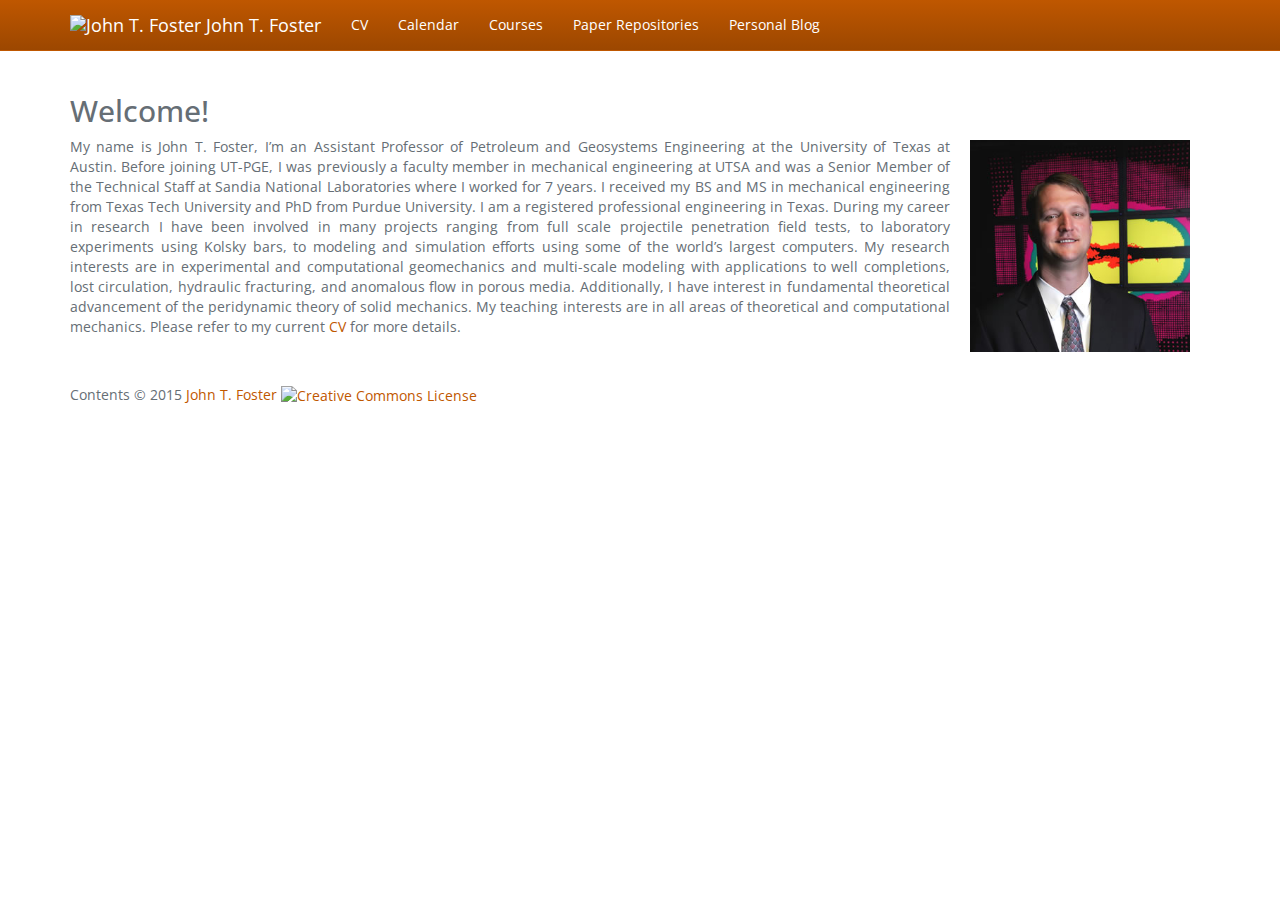
==== commit 8bf3cb92: "Travis CI autocommit from travis build 81" ====
--- a/index.html
+++ b/index.html
@@ -8,7 +8,7 @@
 <meta name="viewport" content="width=device-width">
 <title>John T. Foster | John T. Foster</title>
 <link href="assets/css/bootstrap.min.css" rel="stylesheet" type="text/css">
-<link href="assets/css/fullcalendar.css" rel="stylesheet" type="text/css">
+<link href="assets/css/fullcalendar.min.css" rel="stylesheet" type="text/css">
 <link href="assets/css/jquery-ui.min.css" rel="stylesheet" type="text/css">
 <link href="assets/css/rst.css" rel="stylesheet" type="text/css">
 <link href="assets/css/code.css" rel="stylesheet" type="text/css">
@@ -17,13 +17,14 @@
 <link href="assets/css/custom.css" rel="stylesheet" type="text/css">
 <link rel="alternate" type="application/rss+xml" title="RSS" href="rss.xml">
 <link rel="canonical" href="http://johnfoster.pge.utexas.edu/index.html">
-<!--[if lt IE 9]><script src="/assets/js/html5.js"></script><![endif]--><meta name="og:title" content="John T. Foster">
-<meta name="og:url" content="http://johnfoster.pge.utexas.edu/index.html">
-<meta name="og:description" content="Welcome!
+<!--[if lt IE 9]><script src="/assets/js/html5.js"></script><![endif]--><meta property="og:site_name" content="John T. Foster">
+<meta property="og:title" content="John T. Foster">
+<meta property="og:url" content="http://johnfoster.pge.utexas.edu/index.html">
+<meta property="og:description" content="Welcome!
 
 My name is John T. Foster, I’m an Assistant Professor of Petroleum and Geosystems Engineering at the University of Texas at Austin. Before joining UT-PGE, I was previously a faculty member i">
-<meta name="og:site_name" content="John T. Foster">
-<meta name="og:type" content="article">
+<meta property="og:type" content="article">
+<meta property="article:published_time" content="2014-08-27T23:23:20-05:00">
 </head>
 <body>
 
@@ -89,7 +90,7 @@
 
 <h2 id="welcome">Welcome!</h2>
 <img class="hidden-xs" style="margin: 3px 20px; float: right; width: 220px;" src="files/johnfoster.jpg"><p align="justify" style="padding-bottom: 1cm;">
-My name is John T. Foster, I’m an Assistant Professor of Petroleum and Geosystems Engineering at the University of Texas at Austin. Before joining UT-PGE, I was previously a faculty member in mechanical engineering at UTSA and was a Senior Member of the Technical Staff at Sandia National Laboratories where I worked for 7 years. I received my BS and MS in mechanical engineering from Texas Tech University and PhD from Purdue University. During my career in research I have been involved in many projects ranging from full scale projectile penetration field tests, to laboratory experiments using Kolsky bars, to modeling and simulation efforts using some of the world’s largest computers. My research interests are in experimental and computational geomechanics and multi-scale modeling with applications to well completions, lost circulation, hydraulic fracturing, and anomalous flow in porous media. Additionally, I have interest in fundamental theoretical advancement of the peridynamic theory of solid mechanics. My teaching interests are in all areas of theoretical and computational mechanics. Please refer to my current <a href="cv/">CV</a> for more details.
+My name is John T. Foster, I’m an Assistant Professor of Petroleum and Geosystems Engineering at the University of Texas at Austin. Before joining UT-PGE, I was previously a faculty member in mechanical engineering at UTSA and was a Senior Member of the Technical Staff at Sandia National Laboratories where I worked for 7 years. I received my BS and MS in mechanical engineering from Texas Tech University and PhD from Purdue University. I am a registered professional engineering in Texas. During my career in research I have been involved in many projects ranging from full scale projectile penetration field tests, to laboratory experiments using Kolsky bars, to modeling and simulation efforts using some of the world’s largest computers. My research interests are in experimental and computational geomechanics and multi-scale modeling with applications to well completions, lost circulation, hydraulic fracturing, and anomalous flow in porous media. Additionally, I have interest in fundamental theoretical advancement of the peridynamic theory of solid mechanics. My teaching interests are in all areas of theoretical and computational mechanics. Please refer to my current <a href="cv/">CV</a> for more details.
 </p>
     </div>
 </article>
@@ -97,11 +98,11 @@
         <!--End of body content-->
 
         <footer>
-            Contents © 2014         <a href="mailto:jfoster@austin.utexas.edu">John T. Foster</a>      <a rel="license" href="https://creativecommons.org/licenses/by/4.0/"><img alt="Creative Commons License" style="border-width:0" src="http://i.creativecommons.org/l/by/4.0/80x15.png"></a><br></footer>
+            Contents © 2015         <a href="mailto:jfoster@austin.utexas.edu">John T. Foster</a>      <a rel="license" href="https://creativecommons.org/licenses/by/4.0/"><img alt="Creative Commons License" style="border-width:0" src="https://i.creativecommons.org/l/by/4.0/80x15.png"></a><br></footer>
 </div>
 </div>
 
-            <script src="assets/js/moment.min.js"></script><script src="assets/js/jquery.min.js"></script><script src="assets/js/jquery-ui.min.js"></script><script src="assets/js/bootstrap.min.js"></script><script src="assets/js/fullcalendar.min.js"></script><script src="assets/js/gcal.js"></script><script src="assets/js/jquery.colorbox-min.js"></script><script>jQuery("a.image-reference").colorbox({rel:"gal",maxWidth:"100%",maxHeight:"100%",scalePhotos:true});</script><script>
+            <script src="assets/js/bootstrap.min.js"></script><script src="assets/js/moment.min.js"></script><script src="assets/js/jquery.min.js"></script><script src="assets/js/fullcalendar.min.js"></script><script src="assets/js/jquery-ui.min.js"></script><script src="assets/js/gcal.js"></script><script src="assets/js/jquery.colorbox-min.js"></script><script>jQuery("a.image-reference").colorbox({rel:"gal",maxWidth:"100%",maxHeight:"100%",scalePhotos:true});</script><script>
   (function(i,s,o,g,r,a,m){i['GoogleAnalyticsObject']=r;i[r]=i[r]||function(){
   (i[r].q=i[r].q||[]).push(arguments)},i[r].l=1*new Date();a=s.createElement(o),
   m=s.getElementsByTagName(o)[0];a.async=1;a.src=g;m.parentNode.insertBefore(a,m)
--- a/assets/css/code.css
+++ b/assets/css/code.css
@@ -0,0 +1,65 @@
+/* code.css file generated by Nikola */
+pre.code .hll { background-color: #ffffcc }
+pre.code  { background: #f8f8f8; }
+pre.code .c { color: #408080; font-style: italic } /* Comment */
+pre.code .err { border: 1px solid #FF0000 } /* Error */
+pre.code .k { color: #008000; font-weight: bold } /* Keyword */
+pre.code .o { color: #666666 } /* Operator */
+pre.code .cm { color: #408080; font-style: italic } /* Comment.Multiline */
+pre.code .cp { color: #BC7A00 } /* Comment.Preproc */
+pre.code .c1 { color: #408080; font-style: italic } /* Comment.Single */
+pre.code .cs { color: #408080; font-style: italic } /* Comment.Special */
+pre.code .gd { color: #A00000 } /* Generic.Deleted */
+pre.code .ge { font-style: italic } /* Generic.Emph */
+pre.code .gr { color: #FF0000 } /* Generic.Error */
+pre.code .gh { color: #000080; font-weight: bold } /* Generic.Heading */
+pre.code .gi { color: #00A000 } /* Generic.Inserted */
+pre.code .go { color: #888888 } /* Generic.Output */
+pre.code .gp { color: #000080; font-weight: bold } /* Generic.Prompt */
+pre.code .gs { font-weight: bold } /* Generic.Strong */
+pre.code .gu { color: #800080; font-weight: bold } /* Generic.Subheading */
+pre.code .gt { color: #0044DD } /* Generic.Traceback */
+pre.code .kc { color: #008000; font-weight: bold } /* Keyword.Constant */
+pre.code .kd { color: #008000; font-weight: bold } /* Keyword.Declaration */
+pre.code .kn { color: #008000; font-weight: bold } /* Keyword.Namespace */
+pre.code .kp { color: #008000 } /* Keyword.Pseudo */
+pre.code .kr { color: #008000; font-weight: bold } /* Keyword.Reserved */
+pre.code .kt { color: #B00040 } /* Keyword.Type */
+pre.code .m { color: #666666 } /* Literal.Number */
+pre.code .s { color: #BA2121 } /* Literal.String */
+pre.code .na { color: #7D9029 } /* Name.Attribute */
+pre.code .nb { color: #008000 } /* Name.Builtin */
+pre.code .nc { color: #0000FF; font-weight: bold } /* Name.Class */
+pre.code .no { color: #880000 } /* Name.Constant */
+pre.code .nd { color: #AA22FF } /* Name.Decorator */
+pre.code .ni { color: #999999; font-weight: bold } /* Name.Entity */
+pre.code .ne { color: #D2413A; font-weight: bold } /* Name.Exception */
+pre.code .nf { color: #0000FF } /* Name.Function */
+pre.code .nl { color: #A0A000 } /* Name.Label */
+pre.code .nn { color: #0000FF; font-weight: bold } /* Name.Namespace */
+pre.code .nt { color: #008000; font-weight: bold } /* Name.Tag */
+pre.code .nv { color: #19177C } /* Name.Variable */
+pre.code .ow { color: #AA22FF; font-weight: bold } /* Operator.Word */
+pre.code .w { color: #bbbbbb } /* Text.Whitespace */
+pre.code .mb { color: #666666 } /* Literal.Number.Bin */
+pre.code .mf { color: #666666 } /* Literal.Number.Float */
+pre.code .mh { color: #666666 } /* Literal.Number.Hex */
+pre.code .mi { color: #666666 } /* Literal.Number.Integer */
+pre.code .mo { color: #666666 } /* Literal.Number.Oct */
+pre.code .sb { color: #BA2121 } /* Literal.String.Backtick */
+pre.code .sc { color: #BA2121 } /* Literal.String.Char */
+pre.code .sd { color: #BA2121; font-style: italic } /* Literal.String.Doc */
+pre.code .s2 { color: #BA2121 } /* Literal.String.Double */
+pre.code .se { color: #BB6622; font-weight: bold } /* Literal.String.Escape */
+pre.code .sh { color: #BA2121 } /* Literal.String.Heredoc */
+pre.code .si { color: #BB6688; font-weight: bold } /* Literal.String.Interpol */
+pre.code .sx { color: #008000 } /* Literal.String.Other */
+pre.code .sr { color: #BB6688 } /* Literal.String.Regex */
+pre.code .s1 { color: #BA2121 } /* Literal.String.Single */
+pre.code .ss { color: #19177C } /* Literal.String.Symbol */
+pre.code .bp { color: #008000 } /* Name.Builtin.Pseudo */
+pre.code .vc { color: #19177C } /* Name.Variable.Class */
+pre.code .vg { color: #19177C } /* Name.Variable.Global */
+pre.code .vi { color: #19177C } /* Name.Variable.Instance */
+pre.code .il { color: #666666 } /* Literal.Number.Integer.Long */
+table.codetable { width: 100%;} td.linenos {text-align: right; width: 4em;}
--- a/assets/css/colorbox.css
+++ b/assets/css/colorbox.css
@@ -0,0 +1,45 @@
+/*
+    Colorbox Core Style:
+    The following CSS is consistent between example themes and should not be altered.
+*/
+#colorbox, #cboxOverlay, #cboxWrapper{position:absolute; top:0; left:0; z-index:9999; overflow:hidden;}
+#cboxWrapper {max-width:none;}
+#cboxOverlay{position:fixed; width:100%; height:100%;}
+#cboxMiddleLeft, #cboxBottomLeft{clear:left;}
+#cboxContent{position:relative;}
+#cboxLoadedContent{overflow:auto; -webkit-overflow-scrolling: touch;}
+#cboxTitle{margin:0;}
+#cboxLoadingOverlay, #cboxLoadingGraphic{position:absolute; top:0; left:0; width:100%; height:100%;}
+#cboxPrevious, #cboxNext, #cboxClose, #cboxSlideshow{cursor:pointer;}
+.cboxPhoto{float:left; margin:auto; border:0; display:block; max-width:none; -ms-interpolation-mode:bicubic;}
+.cboxIframe{width:100%; height:100%; display:block; border:0; padding:0; margin:0;}
+#colorbox, #cboxContent, #cboxLoadedContent{box-sizing:content-box; -moz-box-sizing:content-box; -webkit-box-sizing:content-box;}
+
+/* 
+    User Style:
+    Change the following styles to modify the appearance of Colorbox.  They are
+    ordered & tabbed in a way that represents the nesting of the generated HTML.
+*/
+#cboxOverlay{background:#000; opacity: 0.9; filter: alpha(opacity = 90);}
+#colorbox{outline:0;}
+    #cboxContent{margin-top:20px;background:#000;}
+        .cboxIframe{background:#fff;}
+        #cboxError{padding:50px; border:1px solid #ccc;}
+        #cboxLoadedContent{border:5px solid #000; background:#fff;}
+        #cboxTitle{position:absolute; top:-20px; left:0; color:#ccc;}
+        #cboxCurrent{position:absolute; top:-20px; right:0px; color:#ccc;}
+        #cboxLoadingGraphic{background:url(images/loading.gif) no-repeat center center;}
+
+        /* these elements are buttons, and may need to have additional styles reset to avoid unwanted base styles */
+        #cboxPrevious, #cboxNext, #cboxSlideshow, #cboxClose {border:0; padding:0; margin:0; overflow:visible; width:auto; background:none; }
+        
+        /* avoid outlines on :active (mouseclick), but preserve outlines on :focus (tabbed navigating) */
+        #cboxPrevious:active, #cboxNext:active, #cboxSlideshow:active, #cboxClose:active {outline:0;}
+        
+        #cboxSlideshow{position:absolute; top:-20px; right:90px; color:#fff;}
+        #cboxPrevious{position:absolute; top:50%; left:5px; margin-top:-32px; background:url(images/controls.png) no-repeat top left; width:28px; height:65px; text-indent:-9999px;}
+        #cboxPrevious:hover{background-position:bottom left;}
+        #cboxNext{position:absolute; top:50%; right:5px; margin-top:-32px; background:url(images/controls.png) no-repeat top right; width:28px; height:65px; text-indent:-9999px;}
+        #cboxNext:hover{background-position:bottom right;}
+        #cboxClose{position:absolute; top:5px; right:5px; display:block; background:url(images/controls.png) no-repeat top center; width:38px; height:19px; text-indent:-9999px;}
+        #cboxClose:hover{background-position:bottom center;}
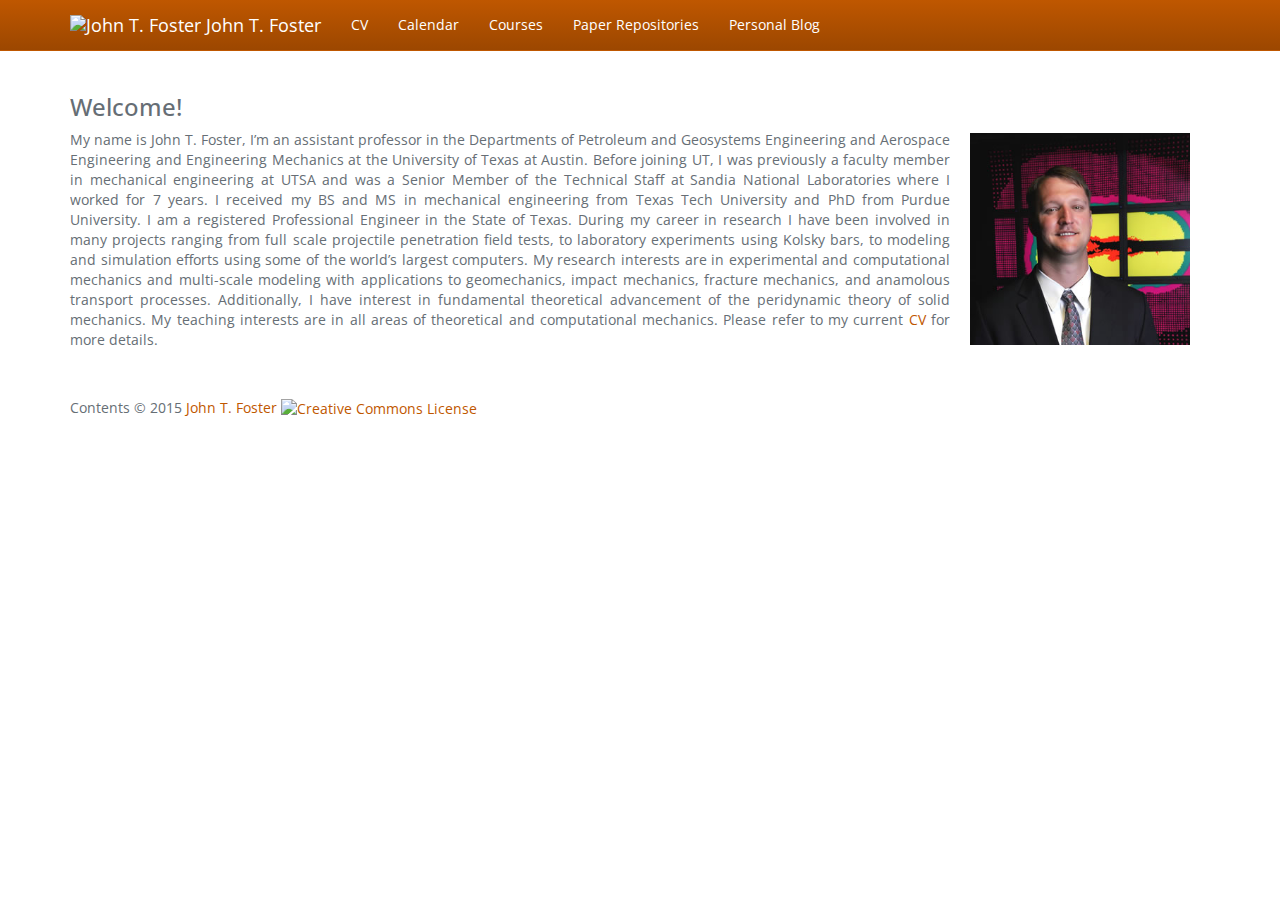
==== commit cd733617: "Travis CI autocommit from travis build 86" ====
--- a/index.html
+++ b/index.html
@@ -22,7 +22,7 @@
 <meta property="og:url" content="http://johnfoster.pge.utexas.edu/index.html">
 <meta property="og:description" content="Welcome!
 
-My name is John T. Foster, I’m an Assistant Professor of Petroleum and Geosystems Engineering at the University of Texas at Austin. Before joining UT-PGE, I was previously a faculty member i">
+My name is John T. Foster, I’m an assistant professor in the Departments of Petroleum and Geosystems Engineering and Aerospace Engineering and Engineering Mechanics at the University of Texa">
 <meta property="og:type" content="article">
 <meta property="article:published_time" content="2014-08-27T23:23:20-05:00">
 </head>
@@ -79,19 +79,13 @@
         <div class="row">
             
 <article class="post-text h-entry hentry postpage" itemscope="itemscope" itemtype="http://schema.org/Article"><div class="e-content entry-content" itemprop="articleBody text">
-    <!--
-.. title: John T. Foster
-.. slug: index
-.. date: 2014-08-27 23:23:20 UTC-05:00
-.. type: text
-.. template: notitle.tmpl
--->
-
-
-<h2 id="welcome">Welcome!</h2>
-<img class="hidden-xs" style="margin: 3px 20px; float: right; width: 220px;" src="files/johnfoster.jpg"><p align="justify" style="padding-bottom: 1cm;">
-My name is John T. Foster, I’m an Assistant Professor of Petroleum and Geosystems Engineering at the University of Texas at Austin. Before joining UT-PGE, I was previously a faculty member in mechanical engineering at UTSA and was a Senior Member of the Technical Staff at Sandia National Laboratories where I worked for 7 years. I received my BS and MS in mechanical engineering from Texas Tech University and PhD from Purdue University. I am a registered professional engineering in Texas. During my career in research I have been involved in many projects ranging from full scale projectile penetration field tests, to laboratory experiments using Kolsky bars, to modeling and simulation efforts using some of the world’s largest computers. My research interests are in experimental and computational geomechanics and multi-scale modeling with applications to well completions, lost circulation, hydraulic fracturing, and anomalous flow in porous media. Additionally, I have interest in fundamental theoretical advancement of the peridynamic theory of solid mechanics. My teaching interests are in all areas of theoretical and computational mechanics. Please refer to my current <a href="cv/">CV</a> for more details.
+    <div>
+<h3>Welcome!</h3>
+<p><img class="hidden-xs" style="margin: 3px 20px; float: right; width: 220px;" src="files/johnfoster.jpg"></p>
+<p align="justify" style="padding-bottom: 1cm;">
+My name is John T. Foster, I’m an assistant professor in the Departments of Petroleum and Geosystems Engineering and Aerospace Engineering and Engineering Mechanics at the University of Texas at Austin.  Before joining UT, I was previously a faculty member in mechanical engineering at UTSA and was a Senior Member of the Technical Staff at Sandia National Laboratories where I worked for 7 years.  I received my BS and MS in mechanical engineering from Texas Tech University and PhD from Purdue University. I am a registered Professional Engineer in the State of Texas.  During my career in research I have been involved in many projects ranging from full scale projectile penetration field tests, to laboratory experiments using Kolsky bars, to modeling and simulation efforts using some of the world’s largest computers. My research interests are in experimental and computational mechanics and multi-scale modeling with applications to geomechanics, impact mechanics, fracture mechanics, and anamolous transport processes. Additionally, I have interest in fundamental theoretical advancement of the peridynamic theory of solid mechanics.  My teaching interests are in all areas of theoretical and computational mechanics. Please refer to my current <a href="cv/">CV</a> for more details. 
 </p>
+</div>
     </div>
 </article>
 </div>
@@ -102,7 +96,7 @@
 </div>
 </div>
 
-            <script src="assets/js/bootstrap.min.js"></script><script src="assets/js/moment.min.js"></script><script src="assets/js/jquery.min.js"></script><script src="assets/js/fullcalendar.min.js"></script><script src="assets/js/jquery-ui.min.js"></script><script src="assets/js/gcal.js"></script><script src="assets/js/jquery.colorbox-min.js"></script><script>jQuery("a.image-reference").colorbox({rel:"gal",maxWidth:"100%",maxHeight:"100%",scalePhotos:true});</script><script>
+            <script src="assets/js/moment.min.js"></script><script src="assets/js/jquery.min.js"></script><script src="assets/js/bootstrap.min.js"></script><script src="assets/js/fullcalendar.min.js"></script><script src="assets/js/jquery-ui.min.js"></script><script src="assets/js/gcal.js"></script><script src="assets/js/jquery.colorbox-min.js"></script><script>jQuery("a.image-reference").colorbox({rel:"gal",maxWidth:"100%",maxHeight:"100%",scalePhotos:true});</script><script>
   (function(i,s,o,g,r,a,m){i['GoogleAnalyticsObject']=r;i[r]=i[r]||function(){
   (i[r].q=i[r].q||[]).push(arguments)},i[r].l=1*new Date();a=s.createElement(o),
   m=s.getElementsByTagName(o)[0];a.async=1;a.src=g;m.parentNode.insertBefore(a,m)
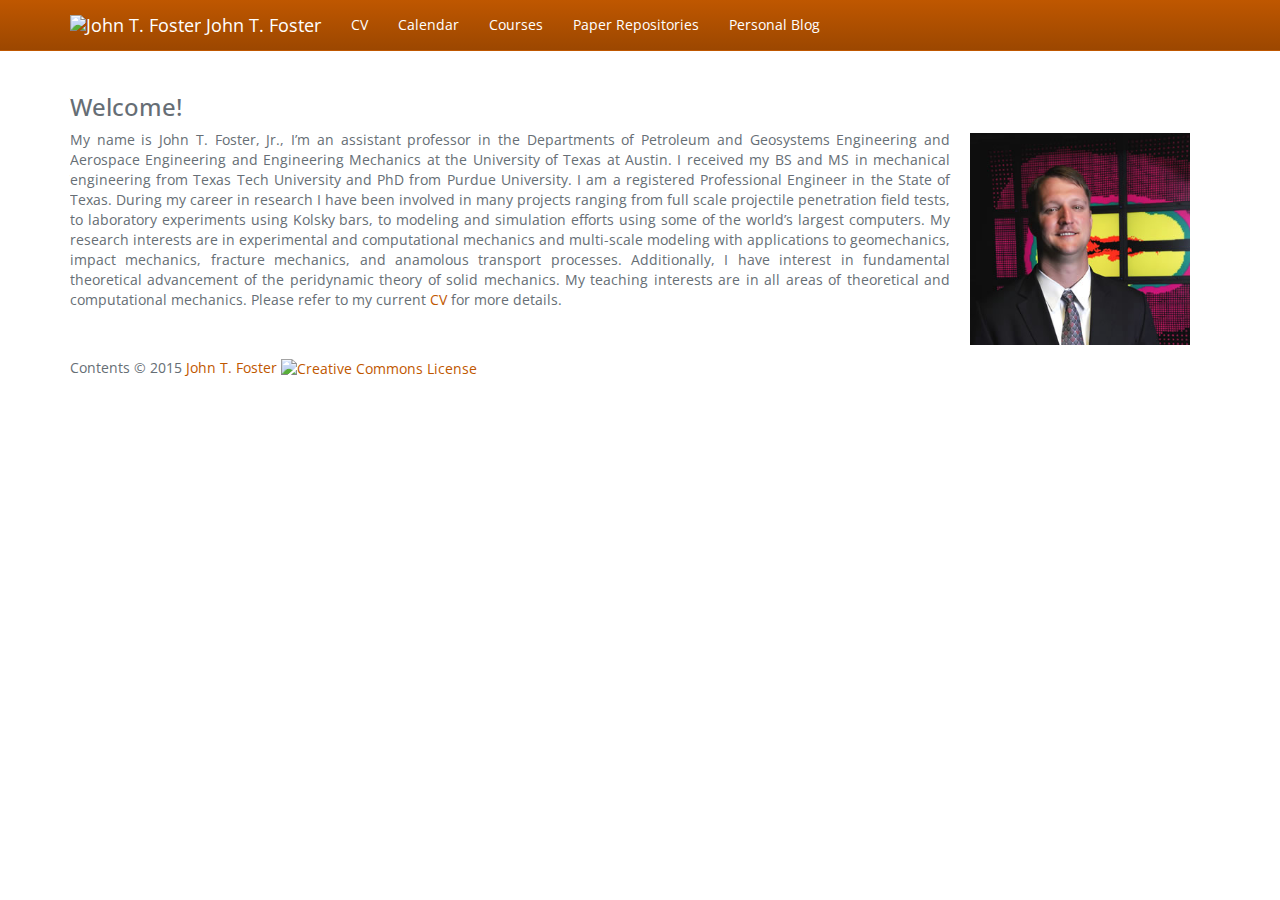
==== commit 1bd404c2: "Travis CI autocommit from travis build 89" ====
--- a/index.html
+++ b/index.html
@@ -22,7 +22,7 @@
 <meta property="og:url" content="http://johnfoster.pge.utexas.edu/index.html">
 <meta property="og:description" content="Welcome!
 
-My name is John T. Foster, I’m an assistant professor in the Departments of Petroleum and Geosystems Engineering and Aerospace Engineering and Engineering Mechanics at the University of Texa">
+My name is John T. Foster, Jr., I’m an assistant professor in the Departments of Petroleum and Geosystems Engineering and Aerospace Engineering and Engineering Mechanics at the University of">
 <meta property="og:type" content="article">
 <meta property="article:published_time" content="2014-08-27T23:23:20-05:00">
 </head>
@@ -83,7 +83,7 @@
 <h3>Welcome!</h3>
 <p><img class="hidden-xs" style="margin: 3px 20px; float: right; width: 220px;" src="files/johnfoster.jpg"></p>
 <p align="justify" style="padding-bottom: 1cm;">
-My name is John T. Foster, I’m an assistant professor in the Departments of Petroleum and Geosystems Engineering and Aerospace Engineering and Engineering Mechanics at the University of Texas at Austin.  Before joining UT, I was previously a faculty member in mechanical engineering at UTSA and was a Senior Member of the Technical Staff at Sandia National Laboratories where I worked for 7 years.  I received my BS and MS in mechanical engineering from Texas Tech University and PhD from Purdue University. I am a registered Professional Engineer in the State of Texas.  During my career in research I have been involved in many projects ranging from full scale projectile penetration field tests, to laboratory experiments using Kolsky bars, to modeling and simulation efforts using some of the world’s largest computers. My research interests are in experimental and computational mechanics and multi-scale modeling with applications to geomechanics, impact mechanics, fracture mechanics, and anamolous transport processes. Additionally, I have interest in fundamental theoretical advancement of the peridynamic theory of solid mechanics.  My teaching interests are in all areas of theoretical and computational mechanics. Please refer to my current <a href="cv/">CV</a> for more details. 
+My name is John T. Foster, Jr., I’m an assistant professor in the Departments of Petroleum and Geosystems Engineering and Aerospace Engineering and Engineering Mechanics at the University of Texas at Austin.  <!--Before joining UT, I was previously a faculty member in mechanical engineering at UTSA and was a Senior Member of the Technical Staff at Sandia National Laboratories where I worked for 7 years.-->  I received my BS and MS in mechanical engineering from Texas Tech University and PhD from Purdue University. I am a registered Professional Engineer in the State of Texas.  During my career in research I have been involved in many projects ranging from full scale projectile penetration field tests, to laboratory experiments using Kolsky bars, to modeling and simulation efforts using some of the world’s largest computers. My research interests are in experimental and computational mechanics and multi-scale modeling with applications to geomechanics, impact mechanics, fracture mechanics, and anamolous transport processes. Additionally, I have interest in fundamental theoretical advancement of the peridynamic theory of solid mechanics.  My teaching interests are in all areas of theoretical and computational mechanics. Please refer to my current <a href="cv/">CV</a> for more details. 
 </p>
 </div>
     </div>
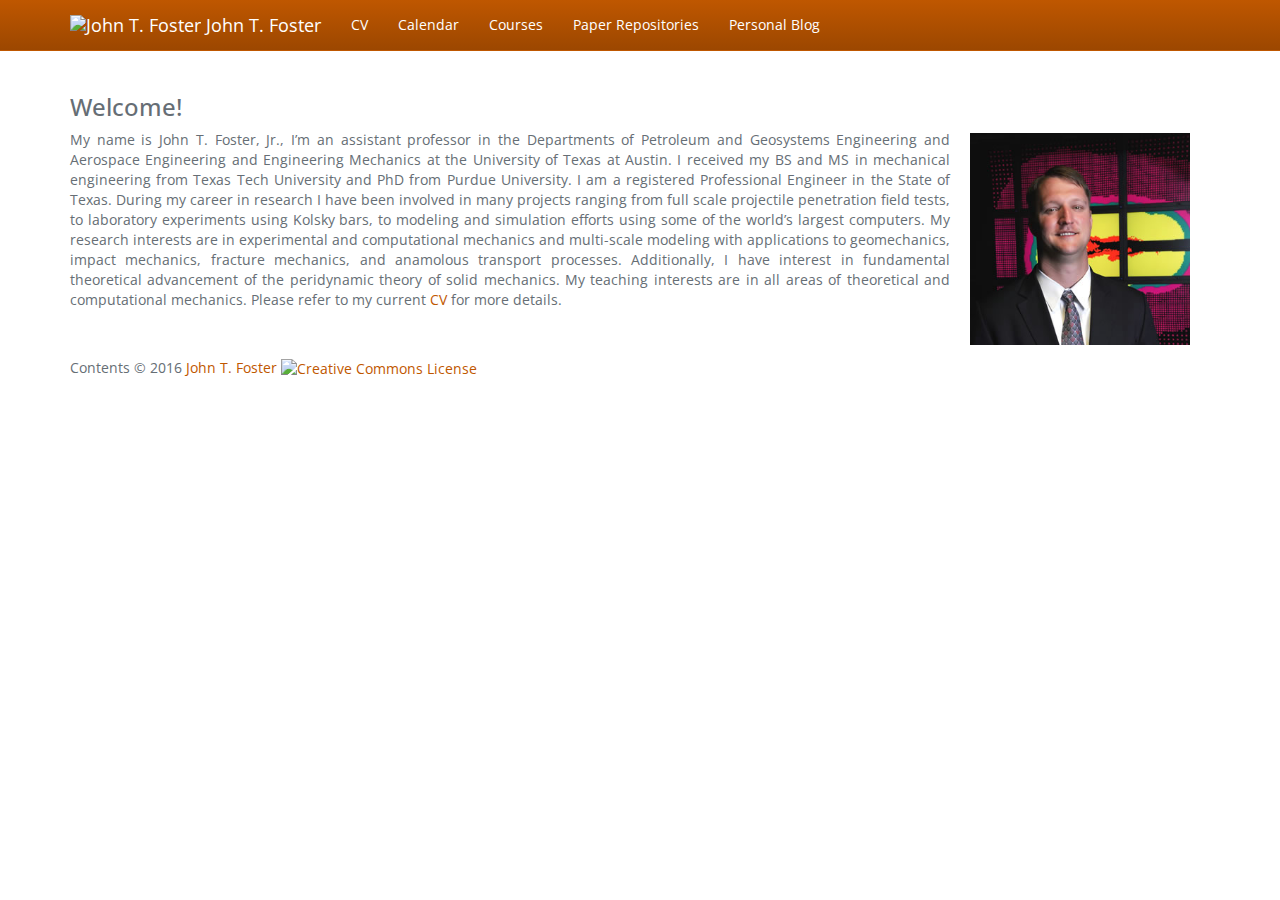
==== commit edcb1144: "Travis CI autocommit from travis build 90" ====
--- a/index.html
+++ b/index.html
@@ -92,7 +92,7 @@
         <!--End of body content-->
 
         <footer>
-            Contents © 2015         <a href="mailto:jfoster@austin.utexas.edu">John T. Foster</a>      <a rel="license" href="https://creativecommons.org/licenses/by/4.0/"><img alt="Creative Commons License" style="border-width:0" src="https://i.creativecommons.org/l/by/4.0/80x15.png"></a><br></footer>
+            Contents © 2016         <a href="mailto:jfoster@austin.utexas.edu">John T. Foster</a>      <a rel="license" href="https://creativecommons.org/licenses/by/4.0/"><img alt="Creative Commons License" style="border-width:0" src="https://i.creativecommons.org/l/by/4.0/80x15.png"></a><br></footer>
 </div>
 </div>
 
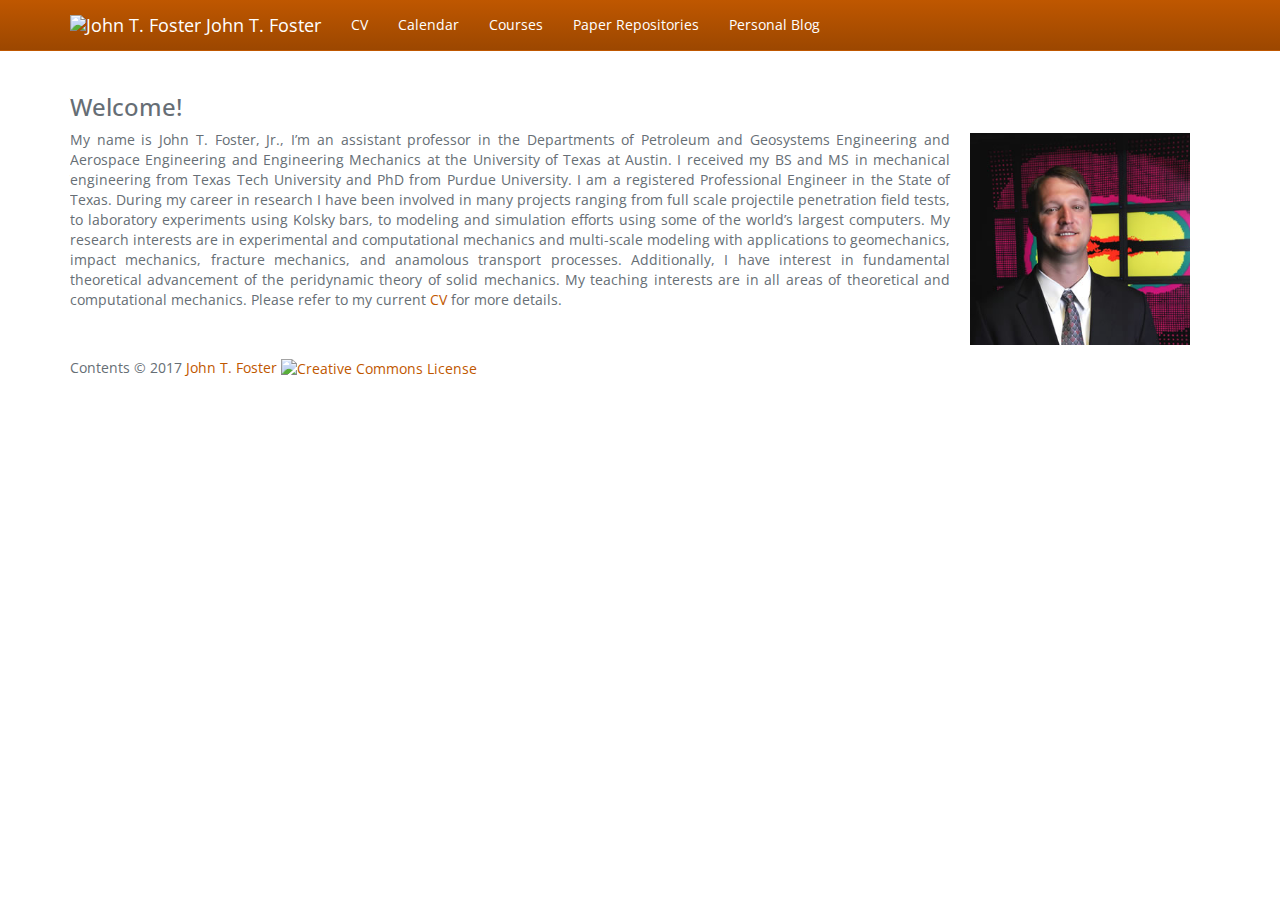
==== commit 5dad16d6: "Travis CI autocommit from travis build 95" ====
--- a/index.html
+++ b/index.html
@@ -92,7 +92,7 @@
         <!--End of body content-->
 
         <footer>
-            Contents © 2016         <a href="mailto:jfoster@austin.utexas.edu">John T. Foster</a>      <a rel="license" href="https://creativecommons.org/licenses/by/4.0/"><img alt="Creative Commons License" style="border-width:0" src="https://i.creativecommons.org/l/by/4.0/80x15.png"></a><br></footer>
+            Contents © 2017         <a href="mailto:jfoster@austin.utexas.edu">John T. Foster</a>      <a rel="license" href="https://creativecommons.org/licenses/by/4.0/"><img alt="Creative Commons License" style="border-width:0" src="https://i.creativecommons.org/l/by/4.0/80x15.png"></a><br></footer>
 </div>
 </div>
 
